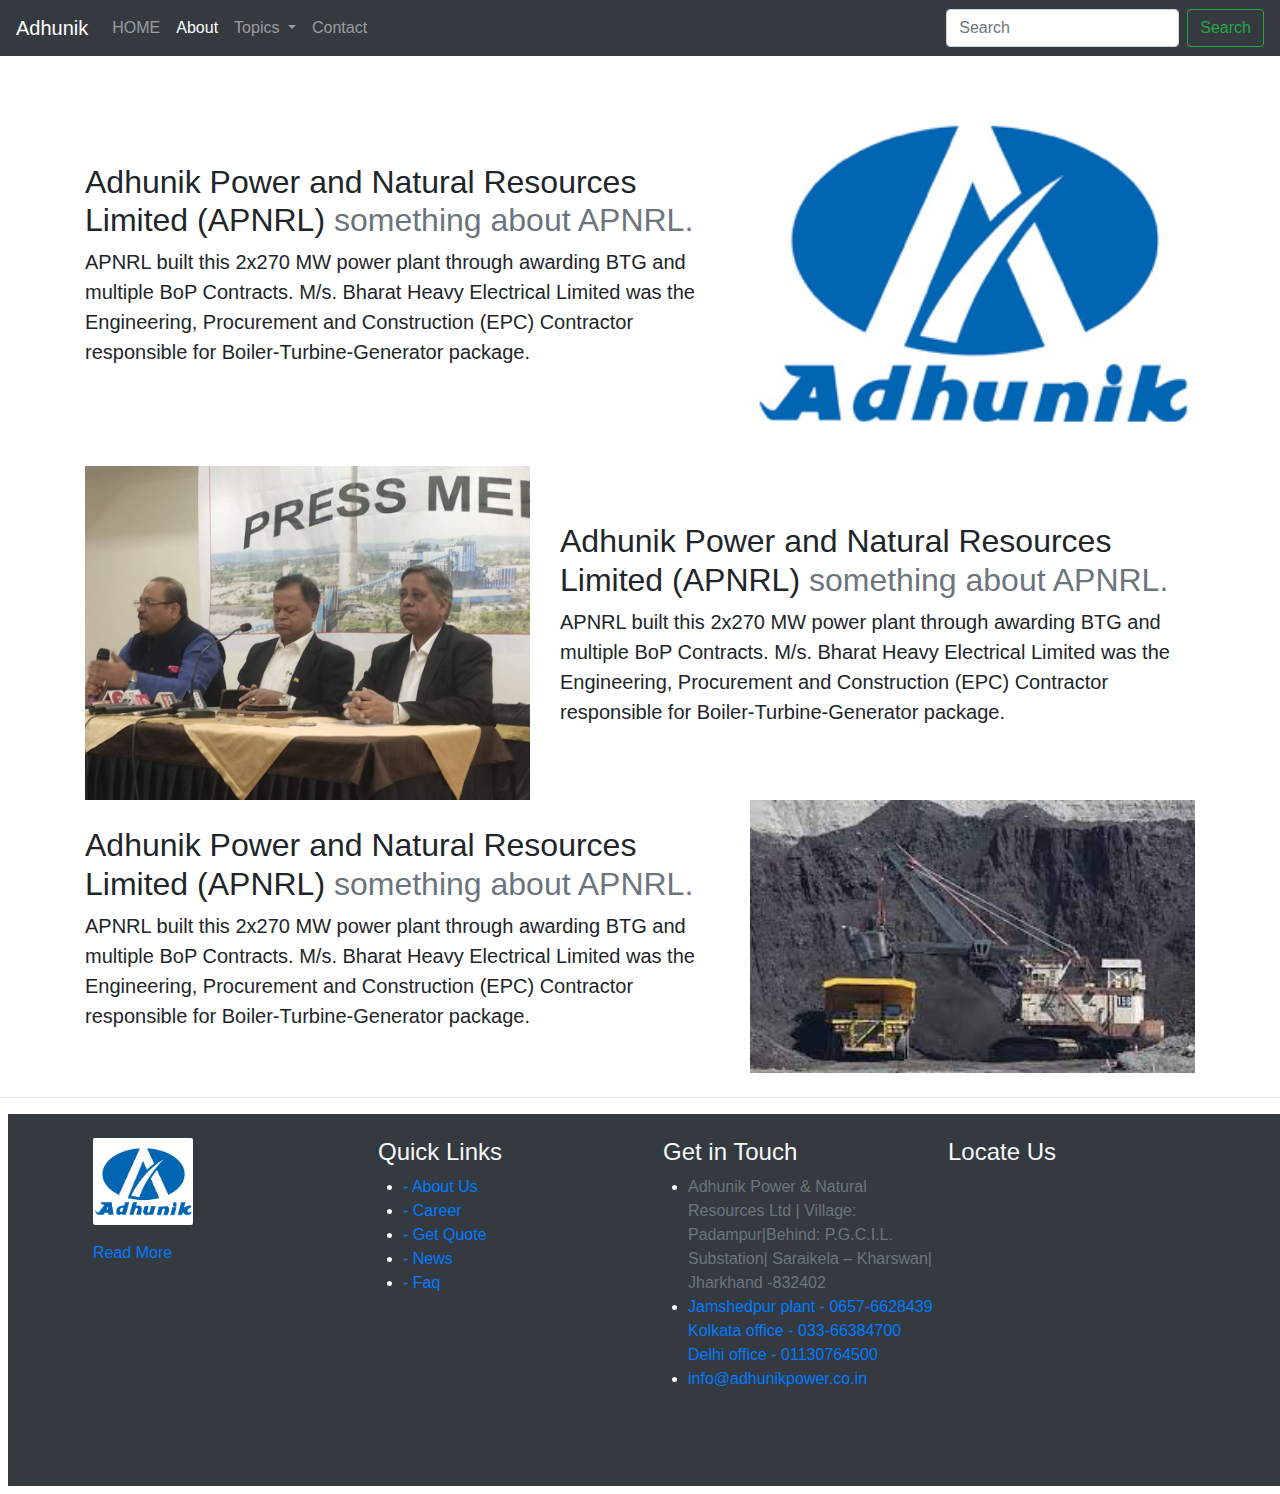
==== about.html @ 7818d3a3 "initial commit" ====
<!doctype html>
<html lang="en">

<head>
  <!-- Required meta tags -->
  <meta charset="utf-8">
  <meta name="viewport" content="width=device-width, initial-scale=1, shrink-to-fit=no">

  <!-- Bootstrap CSS -->
  <link rel="stylesheet" href="https://cdn.jsdelivr.net/npm/bootstrap@4.0.0/dist/css/bootstrap.min.css"
    integrity="sha384-Gn5384xqQ1aoWXA+058RXPxPg6fy4IWvTNh0E263XmFcJlSAwiGgFAW/dAiS6JXm" crossorigin="anonymous">

  <title>Adhunik Power & Natural Resources Limited</title>
  <link rel="stylesheet" href="style.css">
</head>

<body>
  <nav class="navbar navbar-expand-lg navbar-dark bg-dark">
    <a class="navbar-brand" href="#">Adhunik</a>
    <button class="navbar-toggler" type="button" data-toggle="collapse" data-target="#navbarSupportedContent"
      aria-controls="navbarSupportedContent" aria-expanded="false" aria-label="Toggle navigation">
      <span class="navbar-toggler-icon"></span>
    </button>

    <div class="collapse navbar-collapse" id="navbarSupportedContent">
      <ul class="navbar-nav mr-auto">
        <li class="nav-item">
          <a class="nav-link" href="/">HOME<span class="sr-only">(current)</span></a>
        </li>
        <li class="nav-item active">
          <a class="nav-link" href="/about.html">About</a>
        </li>
        <li class="nav-item dropdown">
          <a class="nav-link dropdown-toggle" href="#" id="navbarDropdown" role="button" data-toggle="dropdown"
            aria-haspopup="true" aria-expanded="false">
            Topics
          </a>
          <div class="dropdown-menu" aria-labelledby="navbarDropdown">
            <a class="dropdown-item" href="#">FACILITIES</a>
            <a class="dropdown-item" href="#">PRODUCTS</a>
            <a class="dropdown-item" href="#">CSR</a>
            <a class="dropdown-item" href="#">POLICIES</a>
            <a class="dropdown-item" href="#">MEDIA</a>
            <a class="dropdown-item" href="#">INVESTORS</a>
            <a class="dropdown-item" href="#">TENDERS</a>
            <a class="dropdown-item" href="#">ENVIRONMENT</a>
            <a class="dropdown-item" href="#">CAREER</a>
            <div class="dropdown-divider"></div>
            <a class="dropdown-item" href="#">Support</a>
            <a class="dropdown-item" href="#">Write for us</a>
          </div>
        </li>
        <li class="nav-item">
          <a class="nav-link" href="/contact.html">Contact</a>
        </li>
      </ul>
      <form class="form-inline my-2 my-lg-0">
        <input class="form-control mr-sm-2" type="search" placeholder="Search" aria-label="Search">
        <button class="btn btn-outline-success my-2 my-sm-0" type="submit">Search</button>
      </form>
    </div>
  </nav>
  <div class="container my-4">
    <div class="row featurette d-flex justify-content-center align-items-center">
        <div class="col-md-7">
          <h2 class="featurette-heading">Adhunik Power and Natural Resources Limited (APNRL)  <span class="text-muted">something about APNRL.</span></h2>
          <p class="lead">APNRL built this 2x270 MW power plant through awarding BTG and multiple BoP Contracts. M/s. Bharat Heavy Electrical Limited was the Engineering, Procurement and Construction (EPC) Contractor responsible for Boiler-Turbine-Generator package.</p>
        </div>
        <div class="col-md-5">
            <img class="bd-placeholder-img bd-placeholder-img-lg featurette-image img-fluid mx-auto" width="500" height="500" src="A1.jpg" alt="">
          
        </div>
      </div>
  
  <div class="row featurette d-flex justify-content-center align-items-center">
    <div class="col-md-7 order-md-2">
        <h2 class="featurette-heading">Adhunik Power and Natural Resources Limited (APNRL)  <span class="text-muted">something about APNRL.</span></h2>
        <p class="lead">APNRL built this 2x270 MW power plant through awarding BTG and multiple BoP Contracts. M/s. Bharat Heavy Electrical Limited was the Engineering, Procurement and Construction (EPC) Contractor responsible for Boiler-Turbine-Generator package.</p>
    </div>
    <div class="col-md-5 order-md-1">
        <img class="bd-placeholder-img bd-placeholder-img-lg featurette-image img-fluid mx-auto" width="500" height="500" src="A2.jpeg" alt="">
    </div>
  </div>

<div class="row featurette d-flex justify-content-center align-items-center">
    <div class="col-md-7">
        <h2 class="featurette-heading">Adhunik Power and Natural Resources Limited (APNRL)  <span class="text-muted">something about APNRL.</span></h2>
        <p class="lead">APNRL built this 2x270 MW power plant through awarding BTG and multiple BoP Contracts. M/s. Bharat Heavy Electrical Limited was the Engineering, Procurement and Construction (EPC) Contractor responsible for Boiler-Turbine-Generator package.</p>
    </div>
    <div class="col-md-5">
        <img class="bd-placeholder-img bd-placeholder-img-lg featurette-image img-fluid mx-auto" width="500" height="500" src="A3.jpg" alt="">
    </div>
  </div>
</div><hr>
<footer class="container1 bg-dark m-2 p-4  w-100">
    <div class="container clearfix">
      <div class="row">
        <div class="widget about-us-widget col-md-3 col-sm-6"><a href="#"><img src="logo.jpg" alt="" style="width:100px; border-radius:2px;"></a>
          <p></p><a href="">Read More <i class="fa fa-angle-double-right"></i></a>
          <ul class="nav">
            <li><a href="#"><i class="fa fa-twitter"></i></a></li>
            <li><a href="#"><i class="fa fa-linkedin-square"></i></a></li>
            <li><a href="#"><i class="fa fa-facebook-square"></i></a></li>
            <li><a href="#"><i class="fa fa-skype"></i></a></li>
            <li><a href="#"><i class="fa fa-pinterest-square"></i></a></li>
          </ul>
        </div>
        <!--<div class="widget widget-links col-md-3 col-sm-6">
          <h4 class="widget_title">Our Solutions</h4>
          <div class="widget-contact-list row m0">
            <ul>
              <li><a href="meterial.html">- Metal Industry</a></li>
              <li><a href="agricultural.html">- Agricultural Engineering</a></li>
              <li><a href="mechanical.html">- Alternative Energy</a></li>
              <li><a href="chemical.html">- chemical research</a></li>
              <li><a href="power.html">- power and energy</a></li>
              <li><a href="oil.html">- Oil and lubricant</a></li>
            </ul>
          </div>
        </div>-->
        <div class="widget widget-links col-md-3 col-sm-6 text-light">
          <h4 class="widget_title">Quick Links</h4>
          <div class="widget-contact-list row m0">
            <ul>
              <li><a href="about.html">- About Us</a></li>
              <li><a href="#">- Career</a></li>
              <li><a href="#">- Get Quote</a></li>
              <li><a href="news.html">- News</a></li>
              <li><a href="faq.html">- Faq</a></li>
            </ul>
          </div>
        </div>
        <div class="widget widget-contact col-md-3 col-sm-6 text-light">
          <h4 class="widget_title">Get in Touch</h4>
          <div class="widget-contact-list row m0">
            <ul>
              <li><i class="fa fa-map-marker"></i>
                <div class="fleft location_address text-secondary">Adhunik Power &amp; Natural Resources Ltd | Village: Padampur|Behind: P.G.C.I.L. Substation| Saraikela – Kharswan| Jharkhand -832402</div>
              </li>
              <li><i class="fa fa-phone"></i>
                <div class="fleft contact_no"><a href="#">Jamshedpur plant - 0657-6628439</a> <br> 
                  <a href="#">Kolkata office - 033-66384700</a>  <br>
                  <a href="#">Delhi office - 01130764500</a></div>
              </li>
              <li><i class="fa fa-envelope-o"></i>
                <div class="fleft contact_mail"><a href="mailto:info@adhunikpower.co.in"> info@adhunikpower.co.in</a></div>
              </li>
              <!--<li><i class="icon icon-Timer"></i>
                <div class="fleft service_time">Mon - Sat : 9am to 6pm</div>
              </li>-->
            </ul>
          </div>
        </div>
        <div class="widget widget-contact col-md-3 col-sm-6 text-light">
          <h4 class="widget_title">Locate Us</h4>
          <iframe src="https://www.google.com/maps/embed?pb=!1m18!1m12!1m3!1d58844.421225276375!2d86.08750668925562!3d22.810750475385188!2m3!1f0!2f0!3f0!3m2!1i1024!2i768!4f13.1!3m3!1m2!1s0x39f5ef26a7541823%3A0x46896441e7dc32ef!2sAdhunik%20Power%20%26%20Natural%20Resources%20Ltd!5e0!3m2!1sen!2sin!4v1598437806780!5m2!1sen!2sin" style="border:0;width:100%;" allowfullscreen="" aria-hidden="false" tabindex="0" height="280" frameborder="0"></iframe>
        </div>
      </div>
    </div>
  </footer>
 
  <!-- Optional JavaScript -->
  <!-- jQuery first, then Popper.js, then Bootstrap JS -->
  <script src="https://code.jquery.com/jquery-3.2.1.slim.min.js"
    integrity="sha384-KJ3o2DKtIkvYIK3UENzmM7KCkRr/rE9/Qpg6aAZGJwFDMVNA/GpGFF93hXpG5KkN"
    crossorigin="anonymous"></script>
  <script src="https://cdn.jsdelivr.net/npm/popper.js@1.12.9/dist/umd/popper.min.js"
    integrity="sha384-ApNbgh9B+Y1QKtv3Rn7W3mgPxhU9K/ScQsAP7hUibX39j7fakFPskvXusvfa0b4Q"
    crossorigin="anonymous"></script>
  <script src="https://cdn.jsdelivr.net/npm/bootstrap@4.0.0/dist/js/bootstrap.min.js"
    integrity="sha384-JZR6Spejh4U02d8jOt6vLEHfe/JQGiRRSQQxSfFWpi1MquVdAyjUar5+76PVCmYl"
    crossorigin="anonymous"></script>
</body>

</html>
---- style.css ----
/* h2{
    color: grey;
    font-weight: 700;
} */
/* .sec-padding footer-bg footer-bg3{
    background-color: #18182b;
} */
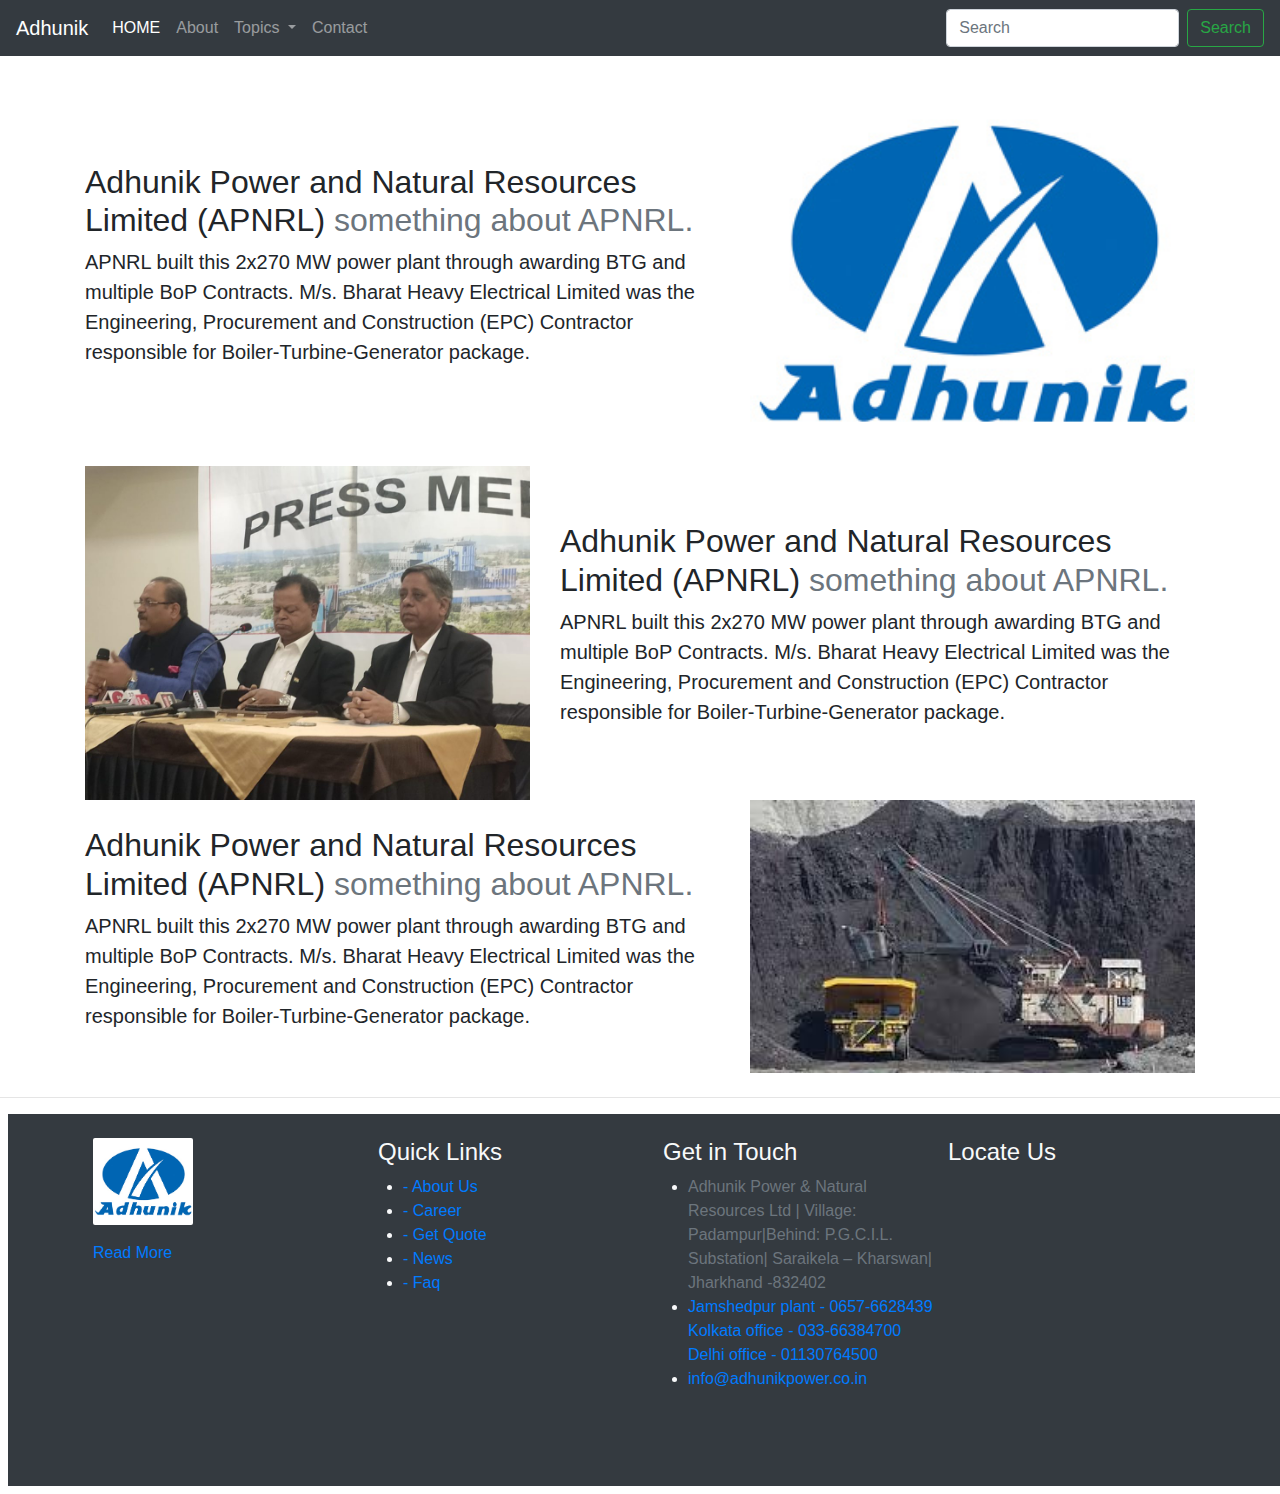
==== commit e1867a08: "Update about.html" ====
--- a/about.html
+++ b/about.html
@@ -24,11 +24,11 @@
 
     <div class="collapse navbar-collapse" id="navbarSupportedContent">
       <ul class="navbar-nav mr-auto">
+        <li class="nav-item active">
+          <a class="nav-link" href="/NehaBoostrap/">HOME<span class="sr-only">(current)</span></a>
+        </li>
         <li class="nav-item">
-          <a class="nav-link" href="/">HOME<span class="sr-only">(current)</span></a>
-        </li>
-        <li class="nav-item active">
-          <a class="nav-link" href="/about.html">About</a>
+          <a class="nav-link" href="/NehaBoostrap/about.html">About</a>
         </li>
         <li class="nav-item dropdown">
           <a class="nav-link dropdown-toggle" href="#" id="navbarDropdown" role="button" data-toggle="dropdown"
@@ -51,7 +51,7 @@
           </div>
         </li>
         <li class="nav-item">
-          <a class="nav-link" href="/contact.html">Contact</a>
+          <a class="nav-link" href="/NehaBoostrap/contact.html">Contact</a>
         </li>
       </ul>
       <form class="form-inline my-2 my-lg-0">
@@ -172,4 +172,4 @@
     crossorigin="anonymous"></script>
 </body>
 
-</html>+</html>
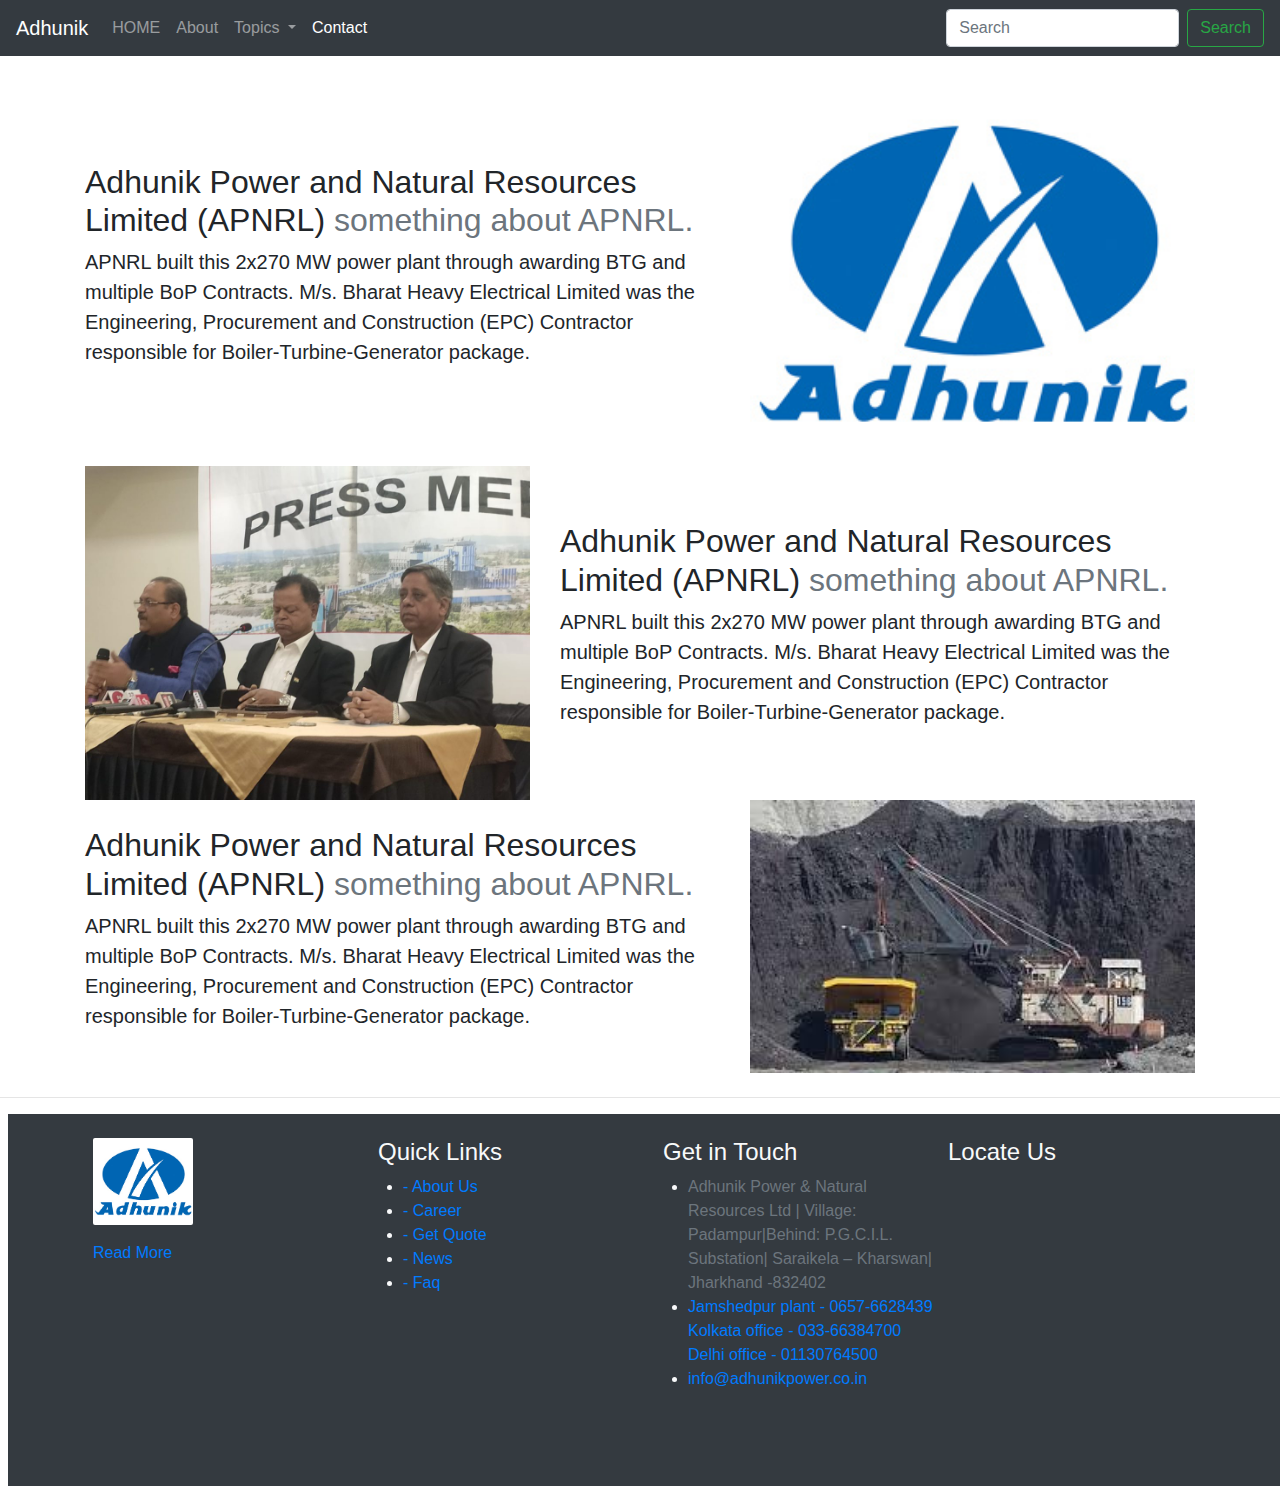
==== commit 9a06d1c6: "Update about.html" ====
--- a/about.html
+++ b/about.html
@@ -24,7 +24,7 @@
 
     <div class="collapse navbar-collapse" id="navbarSupportedContent">
       <ul class="navbar-nav mr-auto">
-        <li class="nav-item active">
+        <li class="nav-item">
           <a class="nav-link" href="/NehaBoostrap/">HOME<span class="sr-only">(current)</span></a>
         </li>
         <li class="nav-item">
@@ -50,7 +50,7 @@
             <a class="dropdown-item" href="#">Write for us</a>
           </div>
         </li>
-        <li class="nav-item">
+        <li class="nav-item active">
           <a class="nav-link" href="/NehaBoostrap/contact.html">Contact</a>
         </li>
       </ul>
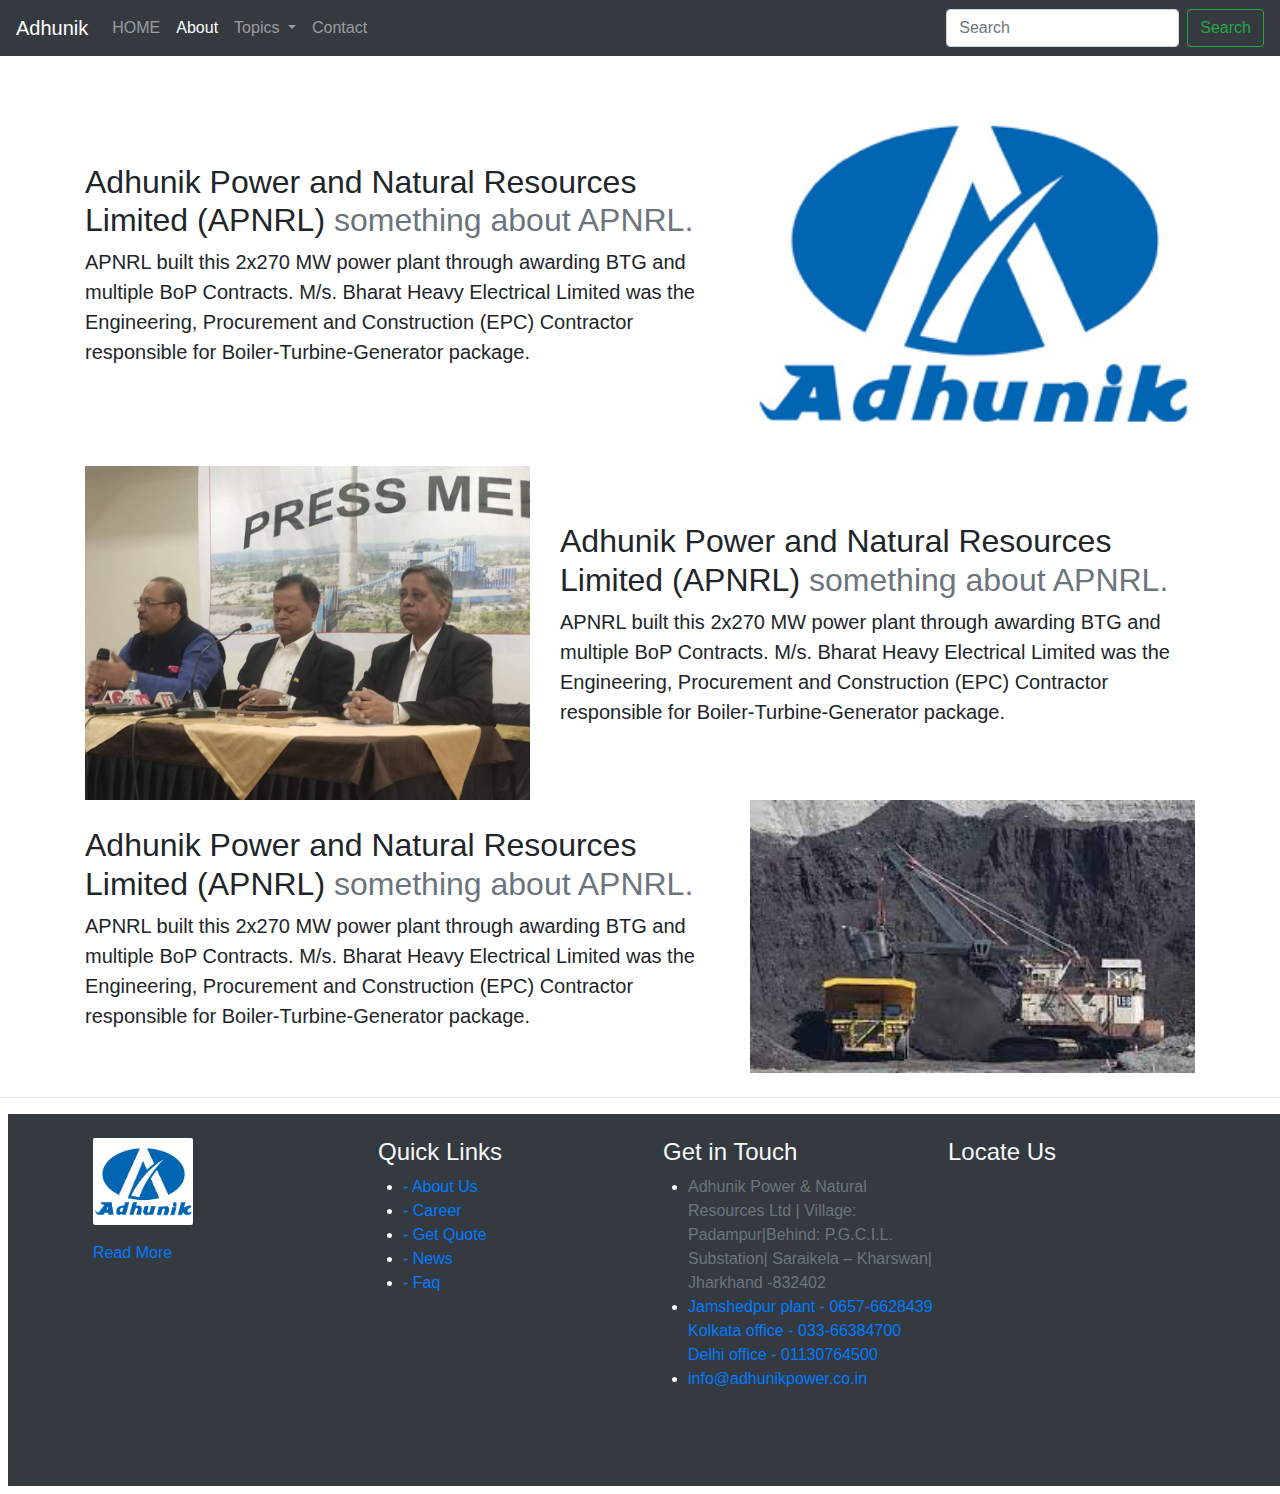
==== commit 8bde0402: "Update about.html" ====
--- a/about.html
+++ b/about.html
@@ -27,7 +27,7 @@
         <li class="nav-item">
           <a class="nav-link" href="/NehaBoostrap/">HOME<span class="sr-only">(current)</span></a>
         </li>
-        <li class="nav-item">
+        <li class="nav-item active">
           <a class="nav-link" href="/NehaBoostrap/about.html">About</a>
         </li>
         <li class="nav-item dropdown">
@@ -50,7 +50,7 @@
             <a class="dropdown-item" href="#">Write for us</a>
           </div>
         </li>
-        <li class="nav-item active">
+        <li class="nav-item">
           <a class="nav-link" href="/NehaBoostrap/contact.html">Contact</a>
         </li>
       </ul>
